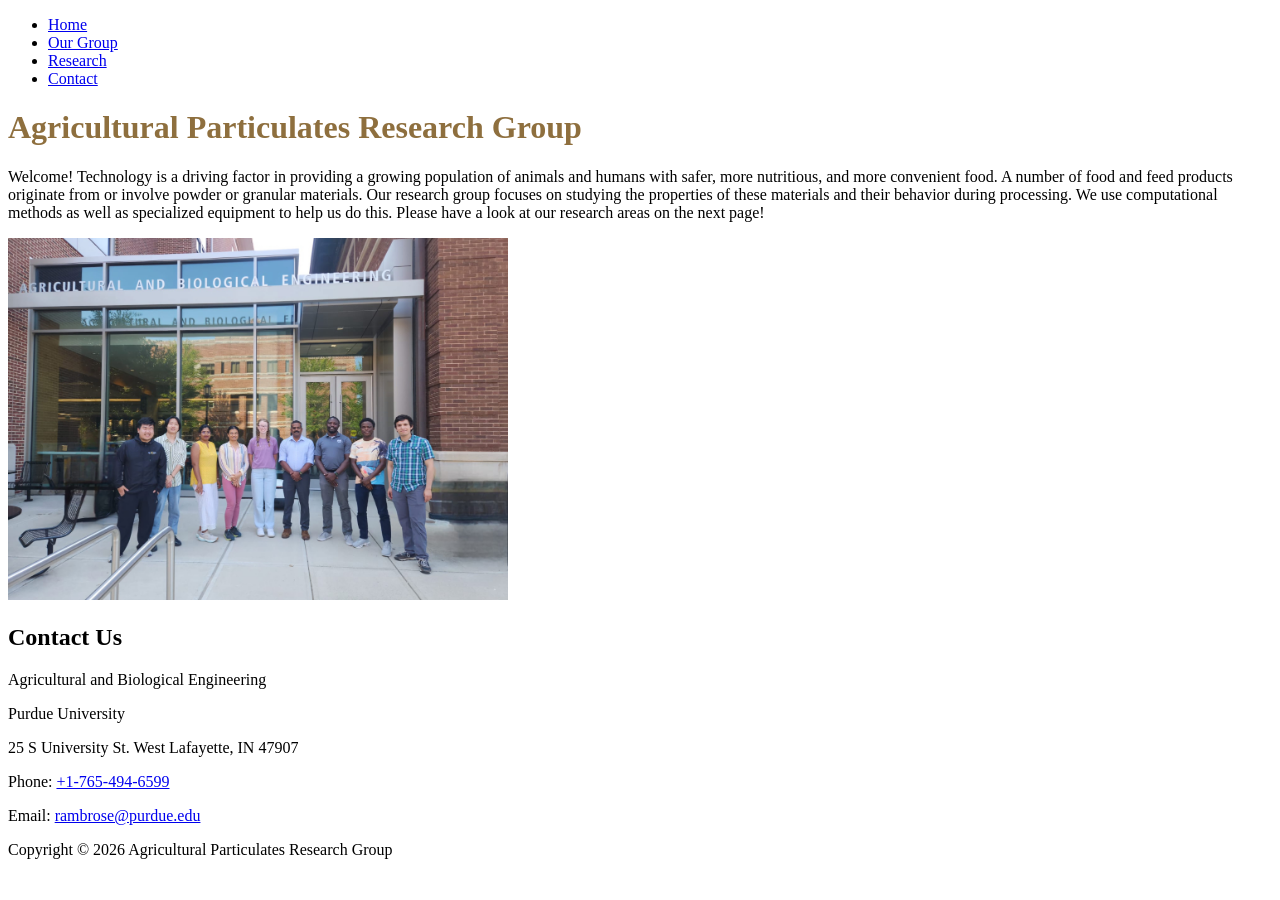
==== index.html @ a7d26ff2 "rename index" ====
<!DOCTYPE html>

<html lang ="en">

<head>
    <meta charset="UTF-8">
    <title>Our Laboratory</title>
    <link rel="stylesheet" href="Lab1.css">
</head>

<body class="landing-page">
        <header>
            <nav>
                <ul>
                <li><a href="Lab1.html">Home</a></li>
                <li><a href="Group.html">Our Group</a></li>
                <li><a href="Research.html">Research</a></li>
                <li><a href="#contact">Contact</a></li>
                </ul>
            </nav>
        </header>

        <main>
            <h1><span style="color: #8e6f3e;"> Agricultural Particulates Research Group</span></h1>

            <p>
                Welcome! Technology is a driving factor in providing a growing population of animals and humans with safer, more nutritious, and more convenient food. A number of food and feed products originate from or involve powder or granular materials. Our research group focuses on studying the properties of these materials and their behavior during processing. We use computational methods as well as specialized equipment to help us do this. Please have a look at our research areas on the next page! 
            </p>
            <img class="landing-image"
                src="img/group.jpg"
                alt="Group photo of the Agricultural Particulates Research Group"
                width="500"
            >

            <section id="contact">
            <h2>Contact Us</h2>

            <p>Agricultural and Biological Engineering</p>
            <p>Purdue University</p>

            <p>
                25 S University St.
                West Lafayette, IN 47907
            </p>

            <p>
            Phone:
            <a href="tel:+17654946599">+1-765-494-6599</a>
            </p>

            <p>
                Email:
                <a href="mailto:rambrose@purdue.edu">
                rambrose@purdue.edu
                </a>
            </p>
    </section>

        </main>

            <footer>
                <p>Copyright &copy; 2026 Agricultural Particulates Research Group</p>
            </footer>       
</body>
</html>
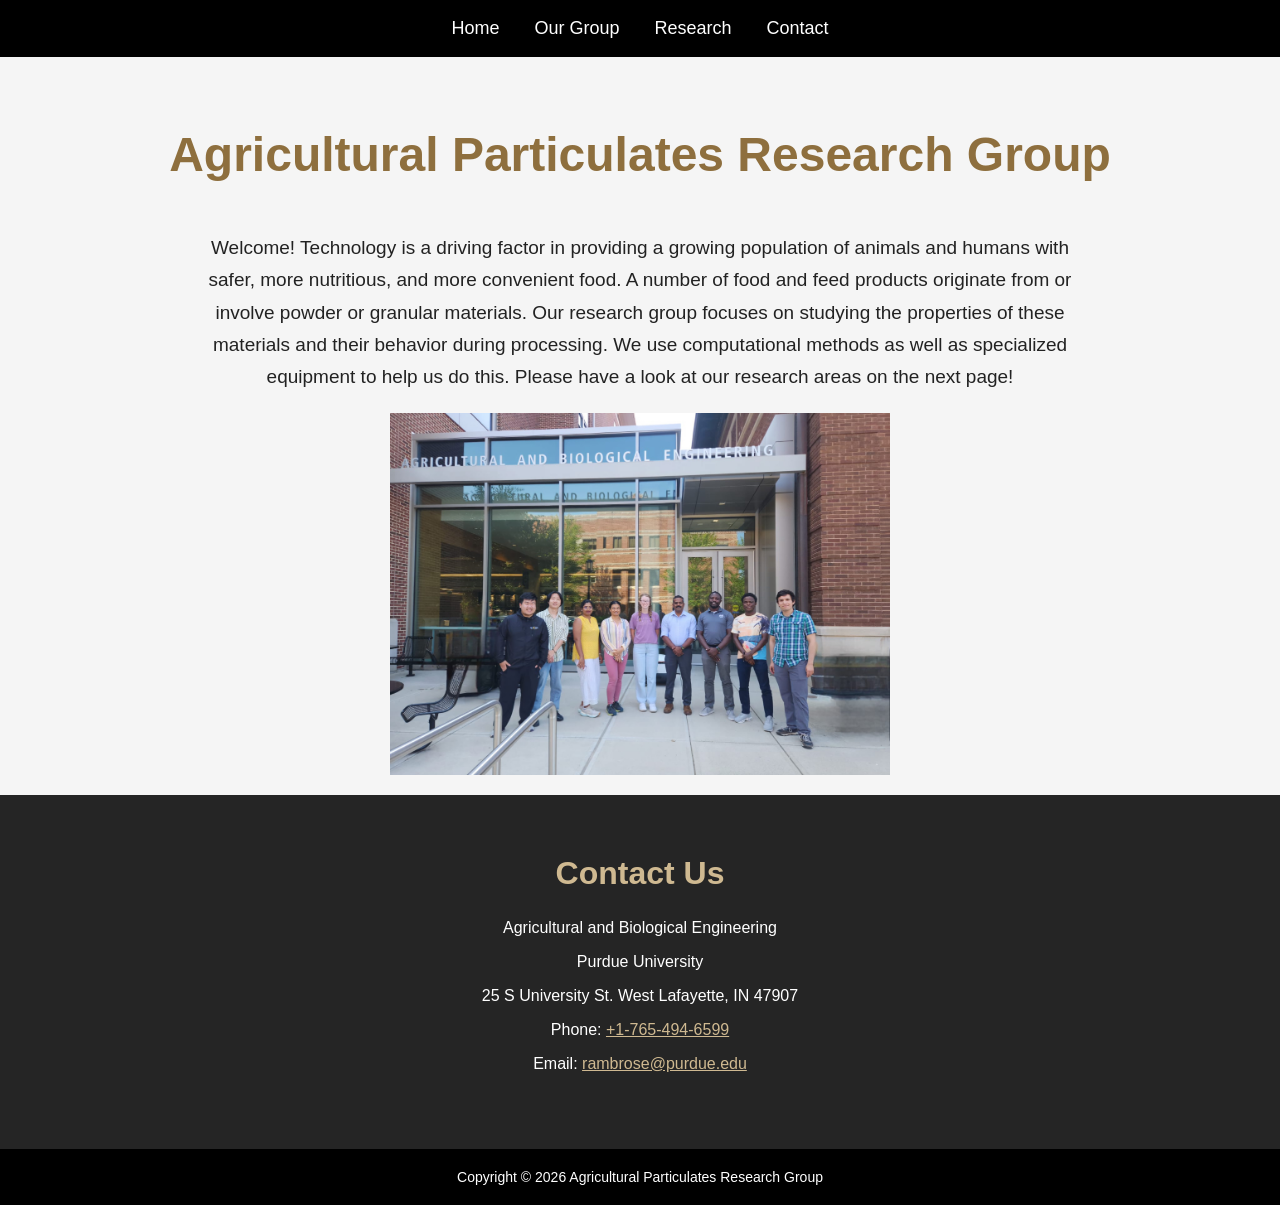
==== commit 34c3a56e: "rename links" ====
--- a/index.html
+++ b/index.html
@@ -5,14 +5,14 @@
 <head>
     <meta charset="UTF-8">
     <title>Our Laboratory</title>
-    <link rel="stylesheet" href="Lab1.css">
+    <link rel="stylesheet" href="lab1.css">
 </head>
 
 <body class="landing-page">
         <header>
             <nav>
                 <ul>
-                <li><a href="Lab1.html">Home</a></li>
+                <li><a href="index.html">Home</a></li>
                 <li><a href="Group.html">Our Group</a></li>
                 <li><a href="Research.html">Research</a></li>
                 <li><a href="#contact">Contact</a></li>
--- a/lab1.css
+++ b/lab1.css
@@ -0,0 +1,261 @@
+/* ========================================
+   Styles shared by all pages
+======================================== */
+
+body {
+    margin: 0;
+    font-family: Arial, Helvetica, sans-serif;
+    color: #222222;
+    background-color: #f5f5f5;
+}
+
+
+/* Navigation bar */
+header {
+    padding: 18px 40px;
+    background-color: #000000;
+}
+
+nav ul {
+    display: flex;
+    justify-content: center;
+    gap: 35px;
+
+    margin: 0;
+    padding: 0;
+
+    list-style: none;
+}
+
+nav a {
+    color: white;
+    font-size: 18px;
+    text-decoration: none;
+}
+
+nav a:hover {
+    color: #cfb991;
+}
+
+/* Page title */
+main > h1 {
+    margin: 70px auto 50px;
+    padding: 0 30px;
+    font-size: 48px;
+    text-align: center;
+}
+
+
+/* Footer */
+footer {
+    padding: 20px;
+
+    color: white;
+    background-color: #000000;
+
+    text-align: center;
+}
+
+footer p {
+    margin: 0;
+    font-size: 14px;
+}
+
+
+/* ========================================
+   Landing page
+======================================== */
+
+html {
+    scroll-behavior: smooth;
+}
+
+.landing-page main > p {
+    max-width: 900px;
+    margin: 0 auto;
+    padding: 0 30px;
+
+    font-size: 19px;
+    line-height: 1.7;
+    text-align: center;
+}
+
+
+/* Three landing-page links */
+.landing-links {
+    display: flex;
+    justify-content: center;
+    gap: 20px;
+
+    margin: 45px 20px 120px;
+}
+
+.landing-links a {
+    padding: 14px 24px;
+
+    color: #000000;
+    background-color: #cfb991;
+
+    font-size: 17px;
+    font-weight: bold;
+    text-decoration: none;
+
+    border: 2px solid #cfb991;
+    border-radius: 5px;
+}
+
+/* Landing page image */
+img.landing-image {
+    display: block;
+    margin: 20px auto;
+}
+
+
+/* Contact section */
+#contact {
+    padding: 60px 30px;
+
+    color: white;
+    background-color: #252525;
+
+    text-align: center;
+}
+
+#contact h2 {
+    margin-top: 0;
+
+    color: #cfb991;
+    font-size: 32px;
+}
+
+#contact address {
+    font-style: normal;
+    line-height: 1.6;
+}
+
+#contact a {
+    color: #cfb991;
+}
+
+
+/* ========================================
+   Group page
+======================================== */
+
+.group-page main {
+    max-width: 1100px;
+    margin: 0 auto;
+    padding: 0 30px 60px;
+}
+
+.group-page section {
+    margin-bottom: 60px;
+}
+
+.group-page section > h2 {
+    margin-bottom: 25px;
+    padding-bottom: 10px;
+
+    color: #8e6f3e;
+    font-size: 32px;
+
+    border-bottom: 3px solid #cfb991;
+}
+
+
+/* Individual group member */
+.group-page article {
+    display: flex;
+    align-items: center;
+    gap: 30px;
+
+    margin-bottom: 30px;
+    padding: 25px;
+
+    background-color: white;
+    border-left: 6px solid #cfb991;
+    border-radius: 5px;
+}
+
+.group-page article img {
+    width: 250px;
+    height: 250px;
+
+    object-fit: cover;
+    border-radius: 5px;
+}
+
+.group-page article h3 {
+    margin-top: 0;
+    margin-bottom: 15px;
+
+    color: #8e6f3e;
+    font-size: 25px;
+}
+
+.group-page article p {
+    margin: 0;
+
+    font-size: 17px;
+    line-height: 1.7;
+}
+
+
+/* ========================================
+   Research page
+======================================== */
+
+.research-page main section {
+    max-width: 1100px;
+    margin: 0 auto;
+    padding: 0 30px 80px;
+}
+
+
+/* Individual research project */
+.research-page article {
+    display: grid;
+    grid-template-columns: 280px 1fr;
+    grid-template-areas:
+        "image title"
+        "image description";
+    column-gap: 35px;
+
+    margin-bottom: 40px;
+    padding: 30px;
+
+    background-color: white;
+    border-left: 6px solid #cfb991;
+    border-radius: 5px;
+}
+
+.research-page article h2 {
+    grid-area: title;
+
+    margin: 0 0 15px;
+
+    color: #8e6f3e;
+    font-size: 27px;
+}
+
+.research-page article div {
+    grid-area: description;
+}
+
+.research-page article p {
+    margin: 0;
+
+    color: #444444;
+    font-size: 17px;
+    line-height: 1.7;
+}
+
+.research-page article img {
+    grid-area: image;
+
+    width: 100%;
+    height: 220px;
+
+    object-fit: cover;
+    border-radius: 5px;
+}
